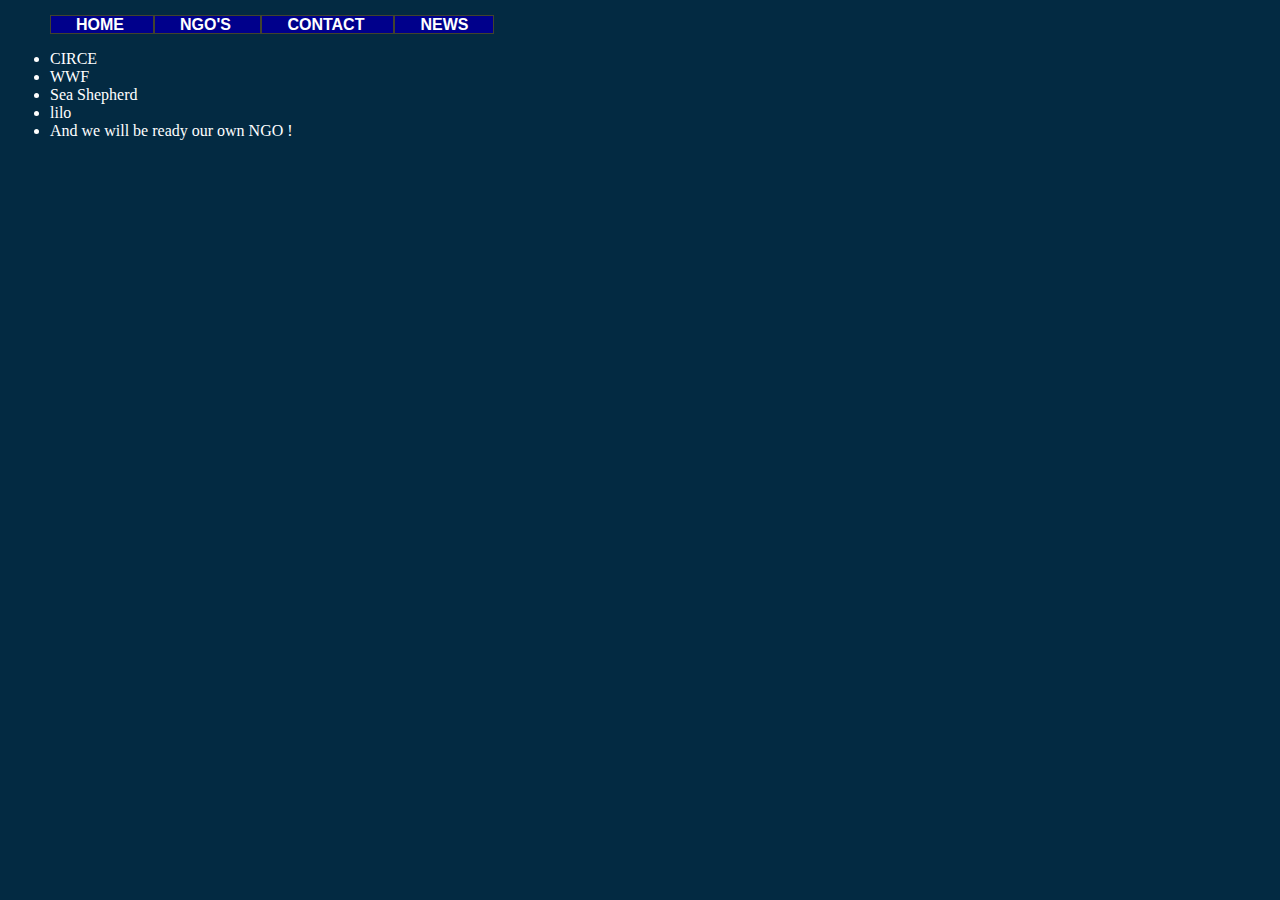
==== index2.html @ 50b6b0f3 "Nouvelles pages, nouvelle structure avec menu" ====
<!DOCTYPE html>
<html>
    <link rel="stylesheet" href="index.css">
    <head>
        <title>Atlantis NGO's</title>
    </head>
    <body>
        <ul id="nav">
            <li id="nav-Home" > <a title="Home page" href=index.html>Home</a> </li>
            <li id="nav-NGO's" > <a title="visit our NGO partners" href=index2.html> NGO's </a> </li>
            <li id="nav-Contact" > <a title="contact us" href=index3.html>Contact</a> </li>
            <li id="nav-News" > <a title="see what's new" href=index4.html> News </a> </li>
           
        </ul>
        <ul>
            <div id="NGO">
                <li>CIRCE</li>
                <li>WWF</li>
                <li>Sea Shepherd</li>
                <li>lilo</li>
                <li>And we will be ready our own NGO !</li>
            </div>
        </ul> 
    </body>
</html>
---- index.css ----
h1
{
    color:darkblue;
    text-align:center;
    font-family: initial;
    font: bold;
    font-size: 56px;
    background-color: skyblue;
    margin: 10px;
    padding: 10px;
    width: 100%;
}
body {
    background: rgb(3, 42, 66);
    text-align: justify;
    margin: 10px;
}

#nav a:link, #nav a:visited
{
    padding: 15px;
	text-align: center;
    align-content:center;
    margin: 10px;
    color: white;
    text-decoration:none;
    font:bold 1em/1em Arial, Helvetica, sans-serif;
    text-transform:uppercase;
    width:auto;
    }

#nav li 
{
   display:inline;
   padding: 0%;
   margin: 0%;
   background-color:darkblue;
   border:1px solid #42432d;
   width: 100%;
}

#nav a:hover 
{
    color:rgb(255, 255, 255);
    background:deepskyblue
}

#top {
    width: 100%;
    text-align: center;
    font-family: Arial, Helvetica, sans-serif;
    font-size: 28px;
    background-color: rgb(138, 208, 231);
    padding: 10px;
    margin: 10px;
    border: midnightblue;
}

#middle {
    width: 100%;
    text-align: center;
    font-family: Arial, Helvetica, sans-serif;
    font-size: 28px;
    background-color: rgb(71, 115, 197);
    padding: 10px;
    margin: 10px;
    border: midnightblue;
}

#bottom {
    color: snow;
    width: 100%;
    text-align: center;
    font-family: Arial, Helvetica, sans-serif;
    font-size: 28px;
    background-color: rgb(21, 47, 102);
    padding: 10px;
    margin: 10px;
    border: midnightblue;
}
.name {
   font-weight: bold;
}

.highlight {
    color:red;
}

#NGO 
{
    color: white;
}

#form
{
    margin: 0 auto;
    width: 400px;
    padding: 1em;
    border: 1px solid #CCC;
    border-radius: 1em;
    background-color: tomato;
}
#form label
{
    color: blue; 
    display: inline-block;
    width: 90px;
    text-align: right;
}
#form div + div
{
    margin-top: 1em;
}

.contact
{
    font-weight: bold;
    text-align: center;
    font-size: 28px;
}
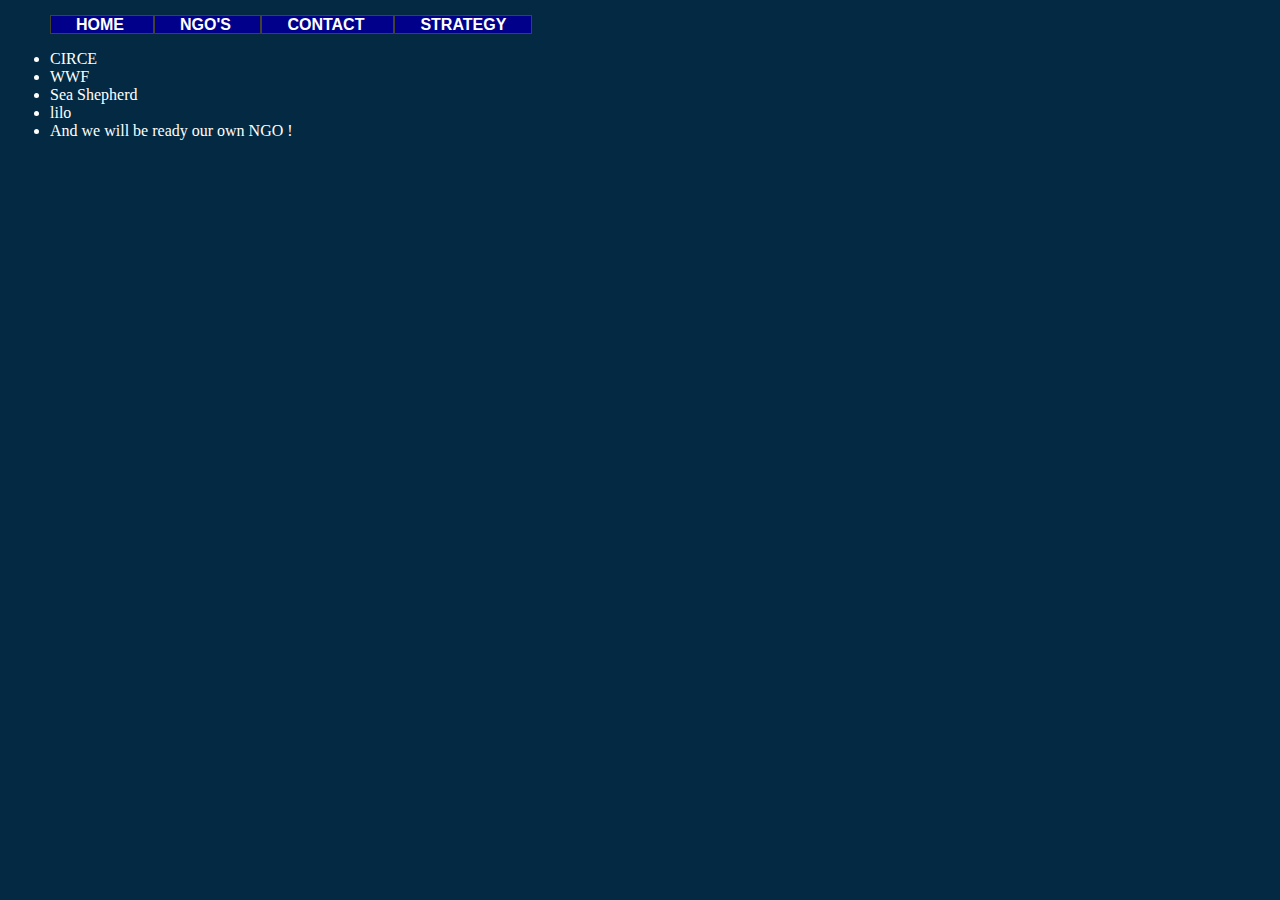
==== commit fac80197: "page 4 strategy with table" ====
--- a/index2.html
+++ b/index2.html
@@ -9,7 +9,7 @@
             <li id="nav-Home" > <a title="Home page" href=index.html>Home</a> </li>
             <li id="nav-NGO's" > <a title="visit our NGO partners" href=index2.html> NGO's </a> </li>
             <li id="nav-Contact" > <a title="contact us" href=index3.html>Contact</a> </li>
-            <li id="nav-News" > <a title="see what's new" href=index4.html> News </a> </li>
+            <li id="nav-strategy" > <a title="see what's new" href=index4.html> Strategy </a> </li>
            
         </ul>
         <ul>
--- a/index.css
+++ b/index.css
@@ -117,4 +117,42 @@
     font-weight: bold;
     text-align: center;
     font-size: 28px;
+}
+
+#table 
+{
+    margin: 0 auto;
+    padding: 1em;
+    border: 1px solid #CCC;
+    border-radius: 1em;
+    background-color: tomato;
+    display: inline-block;
+}
+.table 
+{
+    border-collapse: collapse;
+    color: black;
+    font-size: 18px;
+    font-family: 'Courier New', Courier, monospace;
+}
+.table th, td
+{
+    border: 1px solid black;
+    padding:4px 6px;
+    text-align: center;
+}
+
+
+
+@media screen and (max-width: 600px)
+
+{
+    
+    #nav
+    {
+    
+    width: auto;
+
+   
+    }
 }